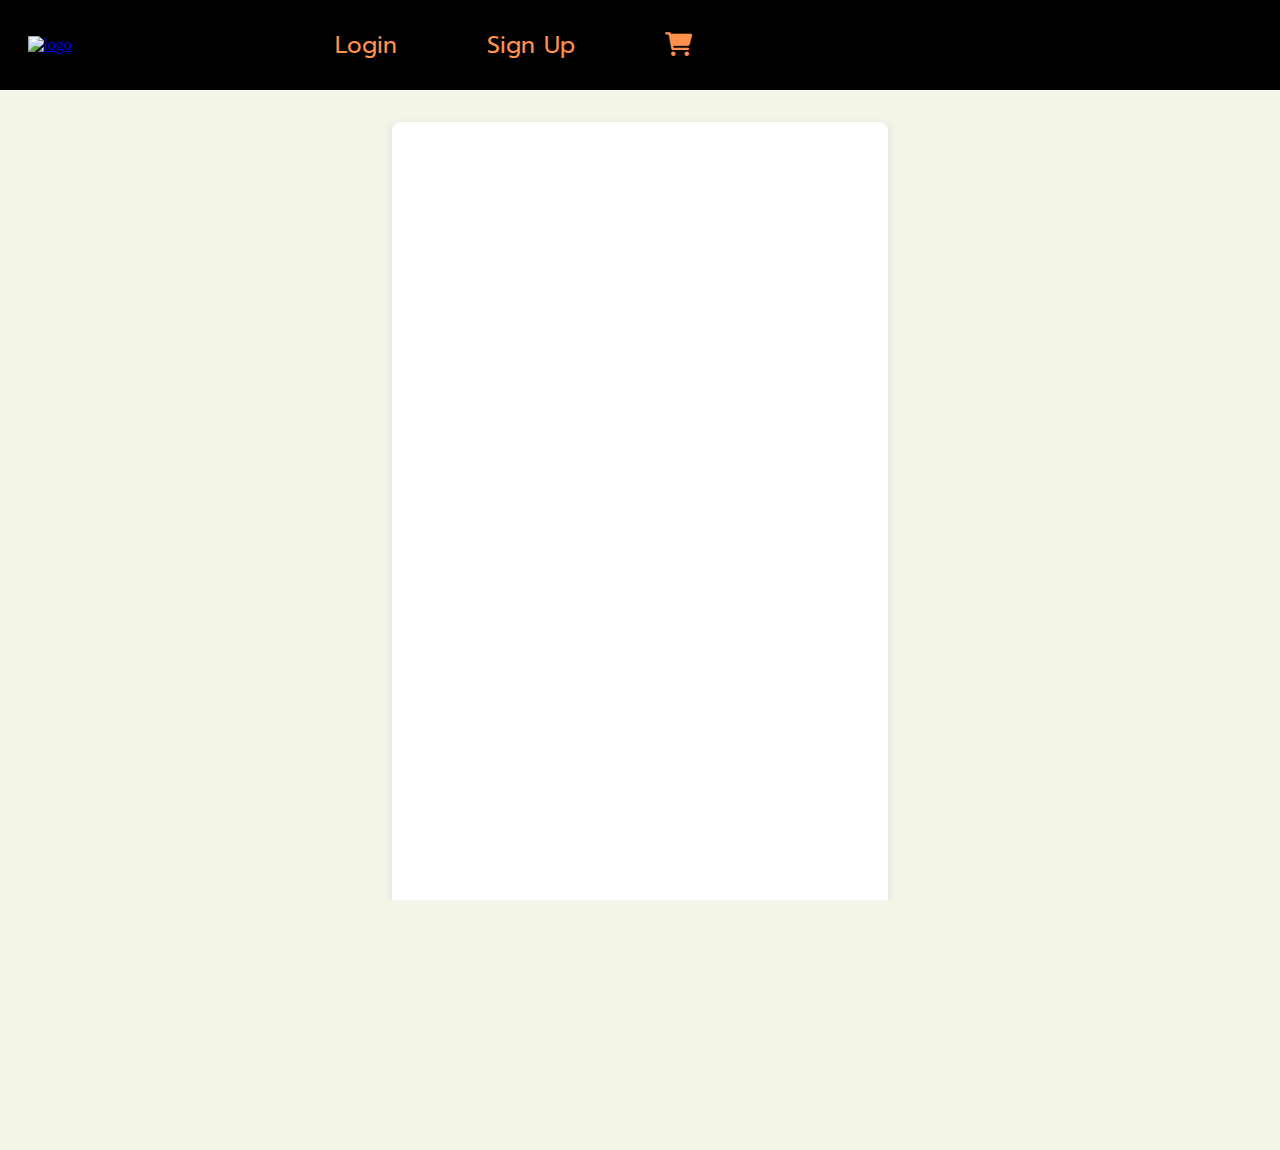
==== login.html @ 17c445fe "login.html" ====
<!DOCTYPE html>
<html lang="en">

<head>
    <meta charset="UTF-8">
    <meta name="viewport" content="width=device-width, initial-scale=1.0">
    <title>MNL. Sign Up</title>
    <link rel="stylesheet" href="style.css">
    <script src="login.js" defer></script>
    <link rel="preconnect" href="https://fonts.googleapis.com">
    <link rel="preconnect" href="https://fonts.gstatic.com" crossorigin>
    <link href="https://fonts.googleapis.com/css2?family=Prompt:wght@400;500;600;700&display=swap" rel="stylesheet">
    <link rel="stylesheet" href="https://cdnjs.cloudflare.com/ajax/libs/font-awesome/6.0.0-beta3/css/all.min.css">
    <style>
        html,
        body {
            margin: 0;
            /* Remove default margins */
            padding: 0;
            /* Remove default padding */
            overflow: hidden;
            /* Disable scrolling */
            height: 100%;
            /* Ensure it occupies full viewport height */
        }

        .headerr {
            background-color: black;
            padding: 10px
        }

        .primary-headerr {
            padding: 1%;
        }

        .tainn {
            margin-inline: auto;
            padding: 5px;

        }

        .nav-wrapperr {
            display: flex;
            justify-content: space-between;
            align-items: center;
        }

        ul[role='list'] {
            list-style: none;
        }

        ul li a {
            text-decoration: none;
            color: #ff914d;
        }

        .nav-li {
            display: flex;
            gap: 90px;
            font-family: "Prompt", sans-serif;
            font-size: 23px;
            margin-right: 35rem;
        }


        nav a:hover {
            color: rgb(175, 111, 0);
        }

        .container {
            max-width: 400px;
            margin: 2rem auto;
            background: #fff;
            padding: 3rem;
            border-radius: 8px;
            box-shadow: 0 2px 10px rgba(0, 0, 0, 0.1);
            overflow-y: auto;
            max-height: 80vh;
        }

        h2 {
            text-align: center;
            color: #333;
            margin-bottom: 1.5rem;
        }

        input[type="text"],
        input[type="email"],
        input[type="password"] {
            width: 100%;
            padding: 12px;
            margin-bottom: 1rem;
            border: 1px solid #ccc;
            border-radius: 4px;
            font-size: 16px;
        }

        button {
            width: 106%;
            padding: 12px;
            font-size: 16px;
            font-weight: bold;
            color: #fff;
            background: black;
            border: none;
            border-radius: 4px;
            cursor: pointer;
            transition: background 0.3s;
        }

        button:hover {
            background: orange;
        }

        p {
            font-size: 14px;
            color: red;
            text-align: center;
            margin-top: 1rem;
            display: none;
        }

        .hidden {
            display: none;
        }

        /* media query for 1024px*/
        @media (max-width: 1024px) {
            .nav-li {
                gap: 60px;
                margin-right: 10rem;
                font-size: 20px;
            }

            .primary-headerr {
                padding: 2%;
            }

            .container {
                max-width: 500px;
                padding: 1.5rem;
            }

            h2 {
                font-size: 22px;
            }

            input[type="text"],
            input[type="email"],
            input[type="password"] {
                font-size: 14px;
            }

            button {
                font-size: 15px;
            }
        }

        /* media query for 720px */
        @media (max-width: 720px) {
            .nav-li {
                gap: 20px;
                margin-right: 5rem;
                font-size: 18px;
            }

            .primary-headerr {
                padding: 3%;
            }

            .container {
                max-width: 450px;
                padding: 1rem;
            }

            h2 {
                font-size: 20px;
            }

            input[type="text"],
            input[type="email"],
            input[type="password"] {
                font-size: 13px;
            }

            button {
                font-size: 14px;
            }
        }

        /* media query for 720px */
        @media (max-width: 524px) {
            nav a {
                font-size: 16px;
                margin: 0 10px;
            }

            .nav-li {
                margin-right: 20px;
            }

            .container {
                padding: 2rem;
            }

            h2 {
                font-size: 20px;
            }

            button {
                font-size: 14px;
            }
        }
    </style>
</head>

<body>
    <div class="headerr" id="header">
        <header class="primary-headerr">
            <div class="tainn">
                <div class="nav-wrapperr">
                    <a href="#"> <img src="imgs/logo.png" alt="logo" title="mnl" width="170"></a>
                    <nav class="navbarr">
                        <ul role="list" class="nav-li">
                            <li><a href="#" data-page="login">Login</a></li>
                            <li><a href="#" data-page="signup">Sign Up</a></li>
                            <!-- Shopping Icon -->
                            <li><a href="/index.html"><i class="fas fa-shopping-cart"
                                        style="font-size: 24px; color: #ff914d;"></i></a></li>
                        </ul>
                    </nav>
                </div>
            </div>
        </header>
    </div>

    <div id="content" class="container">
        <!-- Signup Page -->
        <div id="signup" class="page hidden">
            <div class="form-container">
                <h2>Sign Up</h2>
                <input type="text" id="signup-name" placeholder="Enter your name" required>
                <input type="email" id="signup-email" placeholder="Enter your email" required>
                <input type="password" id="signup-password" placeholder="Enter your password" required>
                <button id="signup-btn">Sign Up</button>
                <p id="signup-error" style="color: red; display: none;">Please fill in all fields.</p>
            </div>
        </div>

        <!-- Login Page -->
        <div id="login" class="page hidden">
            <div class="form-container">
                <h2>Login</h2>
                <input type="email" id="login-email" placeholder="Enter your email" required>
                <input type="password" id="login-password" placeholder="Enter your password" required>
                <button id="login-btn">Login</button>
                <p id="login-error" style="color: red; display: none;">Invalid email or password.</p>
            </div>
        </div>
    </div>
</body>

</html>
---- style.css ----
* {
  margin: 0;
  padding: 0;
}

body {
  background-color: #f5f4e8;
}

.header {
  background-color: black;
  padding: 2rem;
}

.primary-header {
  padding: 2%;
}

.tain {
  margin-inline: auto;
  padding: 1rem;

}

.nav-wrapper {
  display: flex;
  justify-content: space-between;
  align-items: center;
}

ul[role='list'] {
  list-style: none;
}

ul li a {
  text-decoration: none;
  color: #ff914d;
}

.nav-li {
  display: flex;
  gap: 27px;
  font-family: "Prompt", sans-serif;
  font-size: 23px;
}

.icon-link {
  text-decoration: none;
}

.icon {
  font-size: 24px;
  /* Default size */
  color: #fffef4;
  transition: color 0.3s ease, font-size 0.3s ease;
  /* Smooth transitions */
}

.icon:hover {
  color: blue;
  /* Hover color */
}

.content {
  background-image: url(imgs/header.png);
  background-size: 100%;
  background-repeat: no-repeat;
  height: 700px;
}

.h {
  font-size: 20px;
  font-weight: 500;
  color: rgb(71, 43, 43);
  font-family: "Prompt", sans-serif;
  text-align: center;
  margin-top: 90px;
  border-color: #f5f4e8;
}

/* for the whole box */
.con {
  display: grid;
  grid-template-columns: repeat(auto-fit, minmax(300px, auto));
  gap: 1rem;
  margin-top: 2rem;
  margin-left: 150px;
  margin-right: 150px;
  margin-bottom: 100px;
}

/* box styling */
.box {
  position: relative;
  box-shadow: 1px 4px 4px rgba(0, 0, 0, 0.1);
  border-radius: 44px 4px 4px 4px;
  opacity: 0;
  /* Initial state for animation */
  transform: translateY(50px);
  /* Start below the viewport */
  transition: opacity 0.8s ease-in-out, transform 0.8s ease-in-out;
}

/* visible class applied when the box enters the viewport */
.box.visible {
  opacity: 1;
  transform: translateY(0);
}

/* box image */
.box .box-img {
  width: 100%;
  height: 400px;
  overflow: hidden;
  border-radius: 44px 4px 0 0;
}

.box .box-img img {
  width: 100%;
  height: 100%;
  object-fit: cover;
  object-position: center;
}

/* animation for the img */
.box .box-img img:hover {
  transform: scale(1.1);
  transition: 0.5s;
}

/* spacing between h2 and stars */
.def {
  display: flex;
  justify-content: space-between;
  padding: 12px;
}

/* heading for box */
.def h2 {
  font-size: 19px;
  font-weight: 600;
  font-family: "Prompt", sans-serif;
}

/* sizing of each box */
.box span {
  font-size: 1.1rem;
  font-weight: 500;
  padding-left: 12px;
  color: rgb(71, 43, 43);
  font-family: "Prompt", sans-serif;
}

/* stars color */
.stars .bx {
  color: rgb(71, 43, 43);
}

/* icon of box cart style */
.box .bx-cart {
  position: absolute;
  bottom: 0;
  right: 0;
  padding: 7px;
  font-size: 20px;
  color: #fff;
  border-radius: 4px 0 4px 0;
  background: rgb(71, 43, 43);
}

/* border radius of the box */
.new-container .box {
  border-radius: 4px;
}

/* border radius of the img */
.new-container .box .box-img {
  border-radius: 10px;
}

.f {
  /*style for paragraph*/
  font-family: "Prompt", sans-serif;
  text-align: center;
  font-size: large;
  margin-top: 50px;
  margin-bottom: 50px;
}

.f h1 {
  font-size: larger;
  margin-bottom: 15px;
}

.f p {
  text-align: center;
}

.divider {
  background-image: url(imgs/divider.png);
  background-size: 100%;
  background-repeat: no-repeat;
  height: 400px;
}

.container {
  max-width: 1200px;
  width: 95%;
  margin-left: 150px;
  margin-top: 90px;
  min-height: 100vh;

}

.slider-wrapper {
  position: relative;
}

.slider-wrapper .slide-button {
  position: absolute;
  top: 50%;
  outline: none;
  border: none;
  height: 50px;
  width: 50px;
  z-index: 5;
  color: #fff;
  display: flex;
  cursor: pointer;
  font-size: 2.2rem;
  background: #000;
  align-items: center;
  justify-content: center;
  border-radius: 50%;
  transform: translateY(-50%);
}

.slider-wrapper .slide-button:hover {
  background: #404040;
}

.slider-wrapper .slide-button#prev {
  left: -25px;
  display: none;
}

.slider-wrapper .slide-button#next {
  right: -25px;
}

.slider-wrapper .image-list {
  display: grid;
  grid-template-columns: repeat(10, 1fr);
  gap: 18px;
  font-size: 0;
  list-style: none;
  margin-bottom: 30px;
  overflow-x: auto;
  scrollbar-width: none;
  height: 402px;
}

.slider-wrapper .image-list::-webkit-scrollbar {
  display: none;
}

.slider-wrapper .image-list .image-item {
  width: 325px;
  height: 400px;
  object-fit: cover;
}

.container .slider-scrollbar {
  height: 24px;
  width: 100%;
  display: flex;
  align-items: center;
}

.slider-scrollbar .scrollbar-track {
  background: #ccc;
  width: 100%;
  height: 2px;
  display: flex;
  align-items: center;
  border-radius: 4px;
  position: relative;
}

.slider-scrollbar:hover .scrollbar-track {
  height: 4px;
}

.slider-scrollbar .scrollbar-thumb {
  position: absolute;
  background: #000;
  top: 0;
  bottom: 0;
  width: 50%;
  height: 100%;
  cursor: grab;
  border-radius: inherit;
}

.slider-scrollbar .scrollbar-thumb:active {
  cursor: grabbing;
  height: 8px;
  top: -2px;
}

.slider-scrollbar .scrollbar-thumb::after {
  content: "";
  position: absolute;
  left: 0;
  right: 0;
  top: -10px;
  bottom: -10px;
}

.h {
  /*header intro for card animation*/
  text-align: center;
  font-family: "Prompt", sans-serif;
  font-weight: 400;
  font-size: xx-large;
}

.toget {
  /*wrapper for card animation*/
  width: 100%;
  height: 80vh;
  display: flex;
  align-items: center;
  justify-content: center;
}

.toget input {
  display: none;
}

/* Move it (define the animation) */
@keyframes h {
  0% {
    transform: translateY(200%);
  }

  100% {
    transform: translateY(0%);
  }
}

.container-animation {
  /*card height and flex content*/
  height: 400px;
  display: flex;
  flex-wrap: nowrap;
  justify-content: start;
}

/*size, transition, and box design*/
.animation {
  width: 80px;
  border-radius: .75rem;
  background-size: cover;
  cursor: pointer;
  overflow: hidden;
  border-radius: 1rem;
  margin: 0 10px;
  display: flex;
  align-items: flex-end;
  transition: 1s cubic-bezier(.28, -0.03, 0, .99);
  box-shadow: 0px 10px 30px -5px rgba(0, 0, 0, 0.8);
}

.animation>.row {
  color: white;
  display: flex;
  flex-wrap: nowrap;
}

/*icon for the card*/
.animation>.row>.icon {
  background: rgb(71, 43, 43);
  color: #FFFEF4;
  border-radius: 20%;
  width: 50px;
  display: flex;
  justify-content: center;
  align-items: center;
  margin: 15px;
}

.animation>.row>.ion {
  display: flex;
  justify-content: center;
  flex-direction: column;
  overflow: hidden;
  height: 80px;
  width: 520px;
  opacity: 0;
  transform: translateY(30px);
  transition-delay: 1.5s;
  transition: all 1.5s ease;
}

.animation>.row>.ion1 {
  display: flex;
  justify-content: center;
  flex-direction: column;
  overflow: hidden;
  height: 80px;
  width: 520px;
  opacity: 0;
  transform: translateY(30px);
  transition-delay: .3s;
  transition: all .3s ease;
}

.ion p {
  /*discription paragraph for card animation*/
  color: #FFFEF4;
  font-family: "Prompt", sans-serif;
  font-weight: 700;
  text-align: center;
  font-size: xx-large;
}

.ion h4 {
  /*header for discription*/
  font-family: "Prompt", sans-serif;
  font-weight: 600;
  text-align: center;
  color: #FFFEF4;
  font-size: large;
}

.ion a {
  /*decoration for discription*/
  text-decoration: none;
}



input:checked+label {
  width: 600px;
}

input:checked+label .ion {
  opacity: 1 !important;
  transform: translateY(0) !important;
  /*transition for the card*/
}

/* imgs for animation cards*/
.animation[for="img1"] {
  background-image: url('imgs/leo1.jpeg');
}

.animation[for="img2"] {
  background-image: url('imgs/ani.jpeg');
}

.animation[for="img3"] {
  background-image: url('imgs/mar.jpeg');
}

.animation[for="img4"] {
  background-image: url('imgs/leo.jpeg');
}

/*footer styling*/
.footer {
  display: grid;
  grid-template-columns: repeat(auto-fit, minmax(240px, auto));
  background-color: black;
  padding: 3rem;
}

.foot {
  font-family: "Prompt", sans-serif;
  color: #FFFEF4;
  text-align: left;
}

.foot img {
  padding: 2rem;
}

.foot li a {
  color: #FFFEF4;
  gap: 1rem;
}

.foot li a:hover {
  color: #ff914d;
}

.contact {
  display: flex;
  flex-direction: column;
  color: #FFFEF4;
}

.soc {
  flex-direction: row;
}

.soc a {
  padding: 10px;
  font-size: 24px;
  color: #ff914d;
}

.form {
  color: #FFFEF4;
  font-family: "Prompt", sans-serif;
}


.form input {
  background-color: #FFFEF4;
  margin: 15px 0;
  font-family: "Prompt", sans-serif;
  font-size: 16px;
  width: auto;
  padding: 14px;
  border-radius: 10px;
}

.form p {
  color: #ff914d;
  font-size: 10px;
}

.btn {
  background-color: #ff914d;
  margin: 15px 0;
  font-family: "Prompt", sans-serif;
  font-size: 16px;
  width: auto;
  padding: 14px;
  border-radius: 10px;
}

.btn:hover {
  background-color: #fa7a2a;
}


/* Desktop (1024px and below) */
@media screen and (max-width: 1024px) {
  .nav-wrapper {
    flex-wrap: wrap;
    gap: 20px;
  }

  .nav-li {
    gap: 20px;
    font-size: 20px;
  }

  .tain {
    padding: 0.8rem;
  }

  .content {
    height: 600px;
    background-size: cover;
  }

  .container {
    margin-left: 25px;
    margin-right: 50px;
  }

  .footer {
    grid-template-columns: repeat(auto-fit, minmax(180px, auto));
    padding: 2rem;
  }

  .foot {
    width: 150px;
  }

  .foot img {
    padding: 1rem;
    margin: 0 auto;
  }

  .contact {
    align-items: center;
    text-align: center;
  }

  .soc {
    flex-direction: column;
    align-items: center;
  }

  .soc a {
    font-size: 20px;
    padding: 8px;
  }

  .form {
    margin-top: 20px;
  }

  .form input {
    width: 50%;
    margin: 10px auto;
  }

  .btn {
    width: 30%;
    margin: 10px auto;
  }
}

/* Tablet (720px and below) */
@media screen and (max-width: 720px) {
  .nav-wrapper {
    align-items: center;
  }

  .nav-wrapper img {
    width: 110px;
  }

  .nav-li {
    display: flex;
    gap: 15px;
    font-size: 14px;
  }

  .header {
    padding: 1.5rem;
  }

  .tain {
    padding: 0.5rem;
  }

  .content {
    height: 500px;
  }

  .con {
    margin-left: 50px;
    margin-right: 50px;
  }

  .divider {
    height: 210px;
  }

  .f h1 {
    font-size: 18px;
  }

  .f p {
    font-size: 15px;
  }

  .h {
    font-size: 18px;
    margin-top: 70px;
  }

  .container {
    margin-top: 10px
  }

  .container #next {
    margin-right: 20px;
  }

  .container #prev {
    margin-left: 10px;
  }

  .toget {
    display: none;
  }

  .footer {
    grid-template-columns: repeat(auto-fit, minmax(180px, auto));
    padding: 2rem;
  }

  .foot img {
    padding: 2rem;
    margin: 0 auto;
    width: 120px;
  }

  .foot {
    font-size: 15px;
  }

  .contact {
    align-items: center;
    text-align: center;
  }

  .soc {
    flex-direction: column;
    align-items: center;
  }

  .soc a {
    font-size: 20px;
    padding: 8px;
  }

  .form input {
    width: 90%;
    font-size: 14px;
    padding: 12px;
  }


  .form p {
    font-size: 8px;
  }

  .btn {
    width: 100%;
    font-size: 14px;
    padding: 12px;
  }

  .btn:hover {
    background-color: #ff8030;
  }
}

/* Mobile (524px and below) */
@media screen and (max-width: 524px) {
  .header {
    padding: 1rem;
  }

  .nav-wrapper img {
    width: 80px;
  }

  .nav-li {
    font-size: 14px;
    gap: 10px;
  }

  .icon {
    font-size: 18px;
    /* Smaller size for smaller screens */
  }

  .content {
    height: 400px;
    background-size: cover;
  }

  .h {
    font-size: 16px;
    margin-top: 50px;
  }

  .con {
    margin-left: 20px;
    margin-right: 20px;
  }

  .box .box-img {
    height: 300px;
  }

  .box .bx-cart {
    font-size: 16px;
  }

  .f h1 {
    font-size: 16px;
  }

  .f p {
    font-size: 14px;
  }

  .container {
    margin-left: 15px;
    margin-right: 15px;
  }

  .contact {
    display: flex;
    flex-direction: column-reverse;
  }

  .contact h3 {
    display: block;
    text-align: center;
  }

  .contact span {
    display: none;
  }

  .foot img {
    width: 90px;
  }

  .foot li {
    display: none;
  }

  .foot h3 {
    display: none;
  }

  .soc {
    display: flex;
    align-items: center;
    justify-content: center;
    margin-bottom: 1rem;
    /* Add space between .soc and h3 */
  }
}
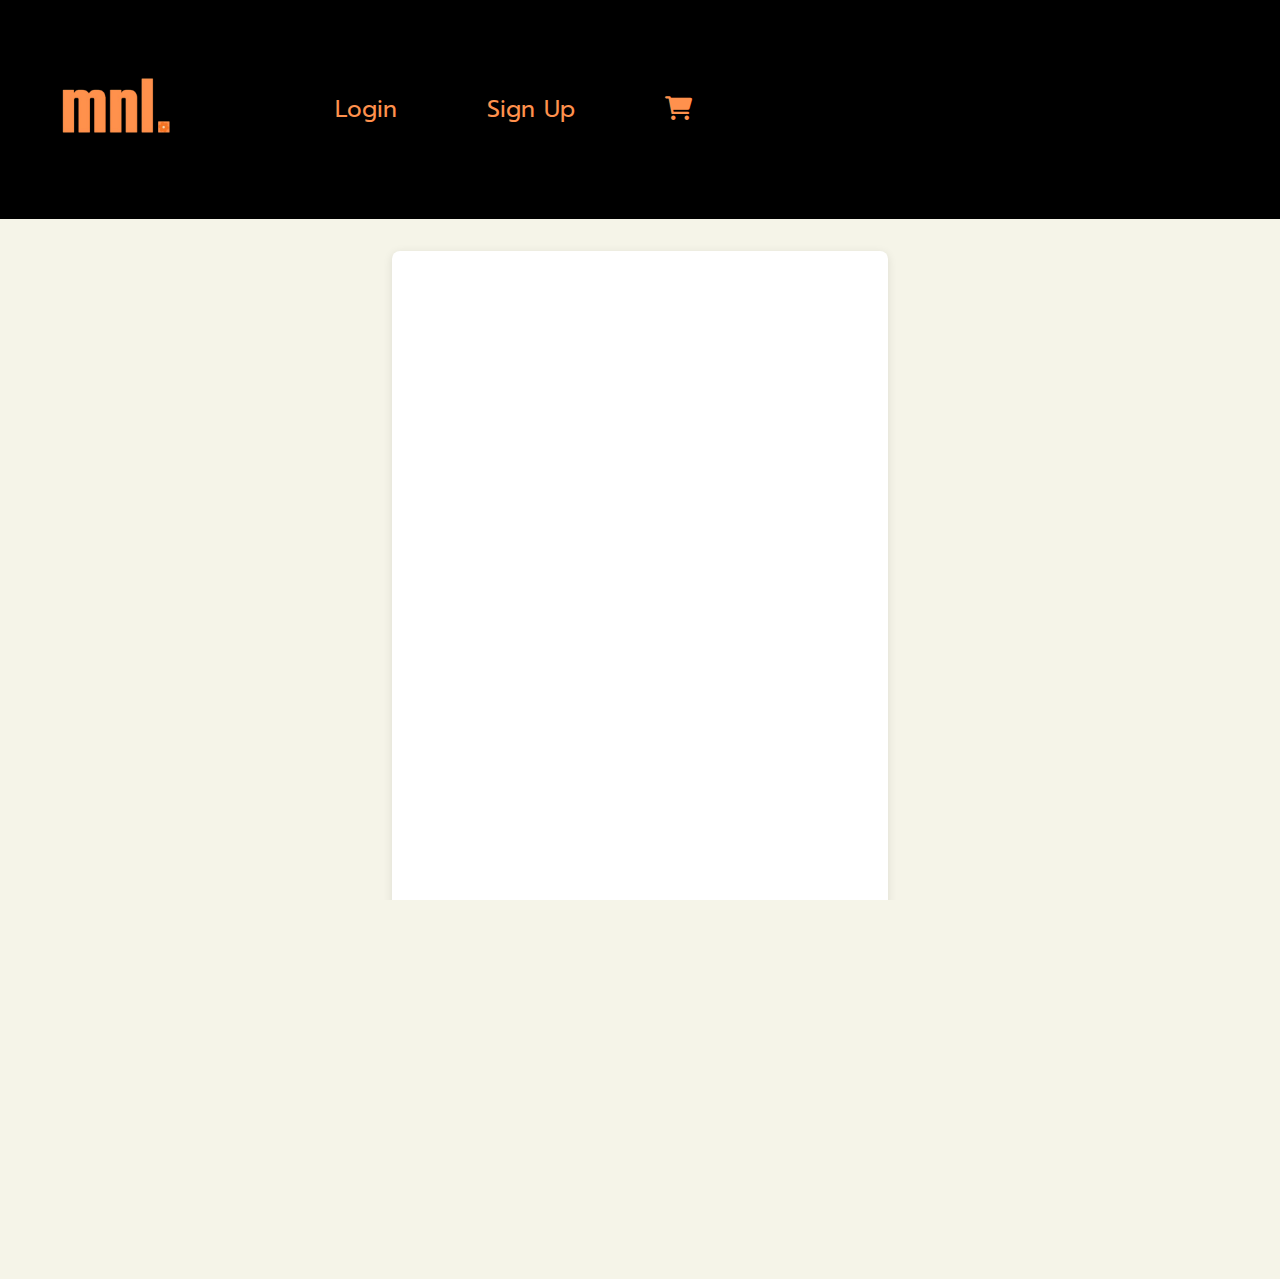
==== commit 90fcaf70: "login.html" ====
--- a/login.html
+++ b/login.html
@@ -225,7 +225,7 @@
                             <li><a href="#" data-page="login">Login</a></li>
                             <li><a href="#" data-page="signup">Sign Up</a></li>
                             <!-- Shopping Icon -->
-                            <li><a href="/index.html"><i class="fas fa-shopping-cart"
+                            <li><a href="index.html"><i class="fas fa-shopping-cart"
                                         style="font-size: 24px; color: #ff914d;"></i></a></li>
                         </ul>
                     </nav>
